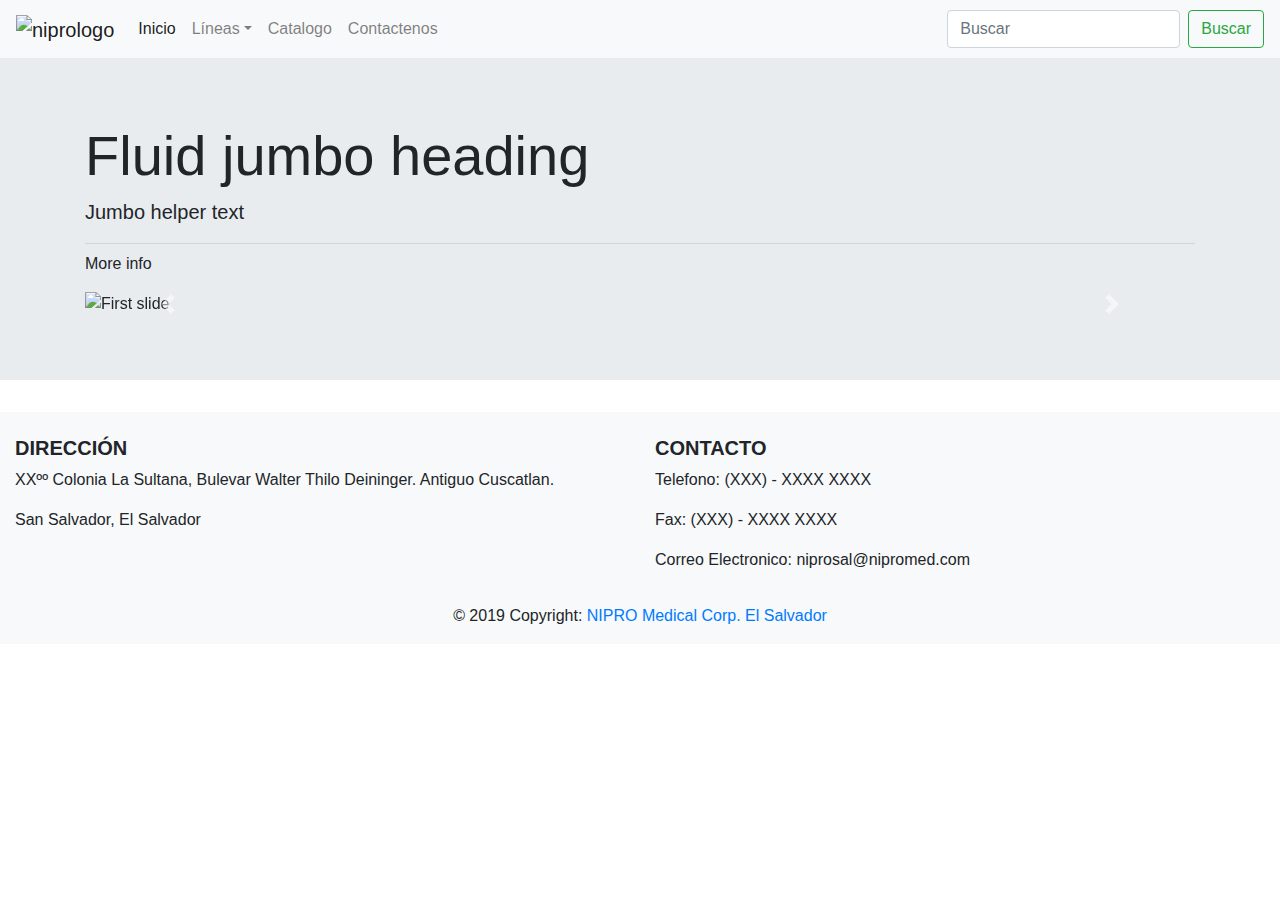
==== index.html @ f3da266a "initial content, nav and footer" ====
<!doctype html>
<html lang="en">
  <head>
    <title>NIPRO El Salvador | Inicio</title>
    <!-- Required meta tags -->
    <meta charset="utf-8">
    <meta name="viewport" content="width=device-width, initial-scale=1, shrink-to-fit=no">

    <!-- Bootstrap CSS -->
    <link rel="stylesheet" href="https://stackpath.bootstrapcdn.com/bootstrap/4.3.1/css/bootstrap.min.css" integrity="sha384-ggOyR0iXCbMQv3Xipma34MD+dH/1fQ784/j6cY/iJTQUOhcWr7x9JvoRxT2MZw1T" crossorigin="anonymous">
    <!-- CSS link to repo -->
    <link rel="stylesheet" href="../niproweb/assets/css/style.css">
  </head>
  <body>

    <nav class="navbar navbar-expand-sm navbar-light bg-light">
        <a class="navbar-brand" href="#">
            <img id="home-logo" src="../niproweb/assets/images/niprologo.png" alt="niprologo">
        </a>
        <button class="navbar-toggler d-lg-none" type="button" data-toggle="collapse" data-target="#collapsibleNavId" aria-controls="collapsibleNavId"
            aria-expanded="false" aria-label="Toggle navigation">
            <span class="navbar-toggler-icon"></span>
        </button>
        <div class="collapse navbar-collapse" id="collapsibleNavId">
            <ul class="navbar-nav mr-auto mt-2 mt-lg-0">
                <li class="nav-item active">
                    <a class="nav-link" href="#">Inicio <span class="sr-only">(current)</span></a>
                </li>
                <li class="nav-item dropdown">
                    <a class="nav-link dropdown-toggle" href="#" id="dropdownId" data-toggle="dropdown" aria-haspopup="true" aria-expanded="false">Líneas</a>
                    <div class="dropdown-menu" aria-labelledby="dropdownId">
                        <a class="dropdown-item" href="#">Línea Renal</a>
                        <a class="dropdown-item" href="#">Línea Hospitalaria</a>
                        <a class="dropdown-item" href="#">Línea Endovascular</a>
                        <a class="dropdown-item" href="#">Línea Diabetes</a>
                        <a class="dropdown-item" href="#">Línea Cardiopulmonar</a>
                    </div>
                </li>
                <li class="nav-item">
                    <a class="nav-link" href="#">Catalogo</a>
                </li>
                <li class="nav-item">
                    <a class="nav-link" href="#">Contactenos</a>
                </li>
            </ul>
            <form class="form-inline my-2 my-lg-0">
                <input class="form-control mr-sm-2" type="text" placeholder="Buscar">
                <button class="btn btn-outline-success my-2 my-sm-0" type="submit">Buscar</button>
            </form>
        </div>
    </nav>

    <div class="jumbotron jumbotron-fluid">
        <div class="container">
            <h1 class="display-4">Fluid jumbo heading</h1>
            <p class="lead">Jumbo helper text</p>
            <hr class="my-2">
            <p>More info</p>
            <div id="carouselExampleControls" class="carousel slide" data-ride="carousel">
                <div class="carousel-inner">
                    <div class="carousel-item active">
                        <img class="d-block w-100" src="..." alt="First slide">
                    </div>
                    <div class="carousel-item">
                        <img class="d-block w-100" src="..." alt="Second slide">
                    </div>
                    <div class="carousel-item">
                        <img class="d-block w-100" src="..." alt="Third slide">
                    </div>
                </div>
                <a class="carousel-control-prev" href="#carouselExampleControls" role="button" data-slide="prev">
                    <span class="carousel-control-prev-icon" aria-hidden="true"></span>
                    <span class="sr-only">Previous</span>
                </a>
                <a class="carousel-control-next" href="#carouselExampleControls" role="button" data-slide="next">
                    <span class="carousel-control-next-icon" aria-hidden="true"></span>
                    <span class="sr-only">Next</span>
                </a>
            </div>
        </div>
    </div>

    <!-- Footer -->
    <footer class="page-footer font-small bg-light pt-4">

        <!-- Footer Text -->
        <div class="container-fluid text-center text-md-left">

            <!-- Grid row -->
            <div class="row">

                <!-- Grid column -->
                <div class="col-md-6 mt-md-0 mt-3">

                    <!-- Content -->
                    <h5 class="text-uppercase font-weight-bold">Dirección</h5>
                    <p>XXºº Colonia La Sultana, Bulevar Walter Thilo Deininger. Antiguo Cuscatlan.</p>
                    <p>San Salvador, El Salvador</p>
                </div>
                <!-- Grid column -->

                <hr class="clearfix w-100 d-md-none pb-3">

                <!-- Grid column -->
                <div class="col-md-6 mb-md-0 mb-3">

                    <!-- Content -->
                    <h5 class="text-uppercase font-weight-bold">Contacto</h5>
                    <p>Telefono: (XXX) - XXXX XXXX</p>
                    <p>Fax: (XXX) - XXXX XXXX</p>
                    <p>Correo Electronico: niprosal@nipromed.com</p>
                </div>
                <!-- Grid column -->

            </div>
            <!-- Grid row -->

        </div>
        <!-- Footer Text -->

        <!-- Copyright -->
        <div class="footer-copyright text-center py-3">© 2019 Copyright:
            <a href="https://mdbootstrap.com/education/bootstrap/"> NIPRO Medical Corp. El Salvador</a>
        </div>
        <!-- Copyright -->

    </footer>
    <!-- Footer -->
      
    <!-- Optional JavaScript -->
    <!-- jQuery first, then Popper.js, then Bootstrap JS -->
    <script src="https://code.jquery.com/jquery-3.3.1.slim.min.js" integrity="sha384-q8i/X+965DzO0rT7abK41JStQIAqVgRVzpbzo5smXKp4YfRvH+8abtTE1Pi6jizo" crossorigin="anonymous"></script>
    <script src="https://cdnjs.cloudflare.com/ajax/libs/popper.js/1.14.7/umd/popper.min.js" integrity="sha384-UO2eT0CpHqdSJQ6hJty5KVphtPhzWj9WO1clHTMGa3JDZwrnQq4sF86dIHNDz0W1" crossorigin="anonymous"></script>
    <script src="https://stackpath.bootstrapcdn.com/bootstrap/4.3.1/js/bootstrap.min.js" integrity="sha384-JjSmVgyd0p3pXB1rRibZUAYoIIy6OrQ6VrjIEaFf/nJGzIxFDsf4x0xIM+B07jRM" crossorigin="anonymous"></script>
  </body>
</html>
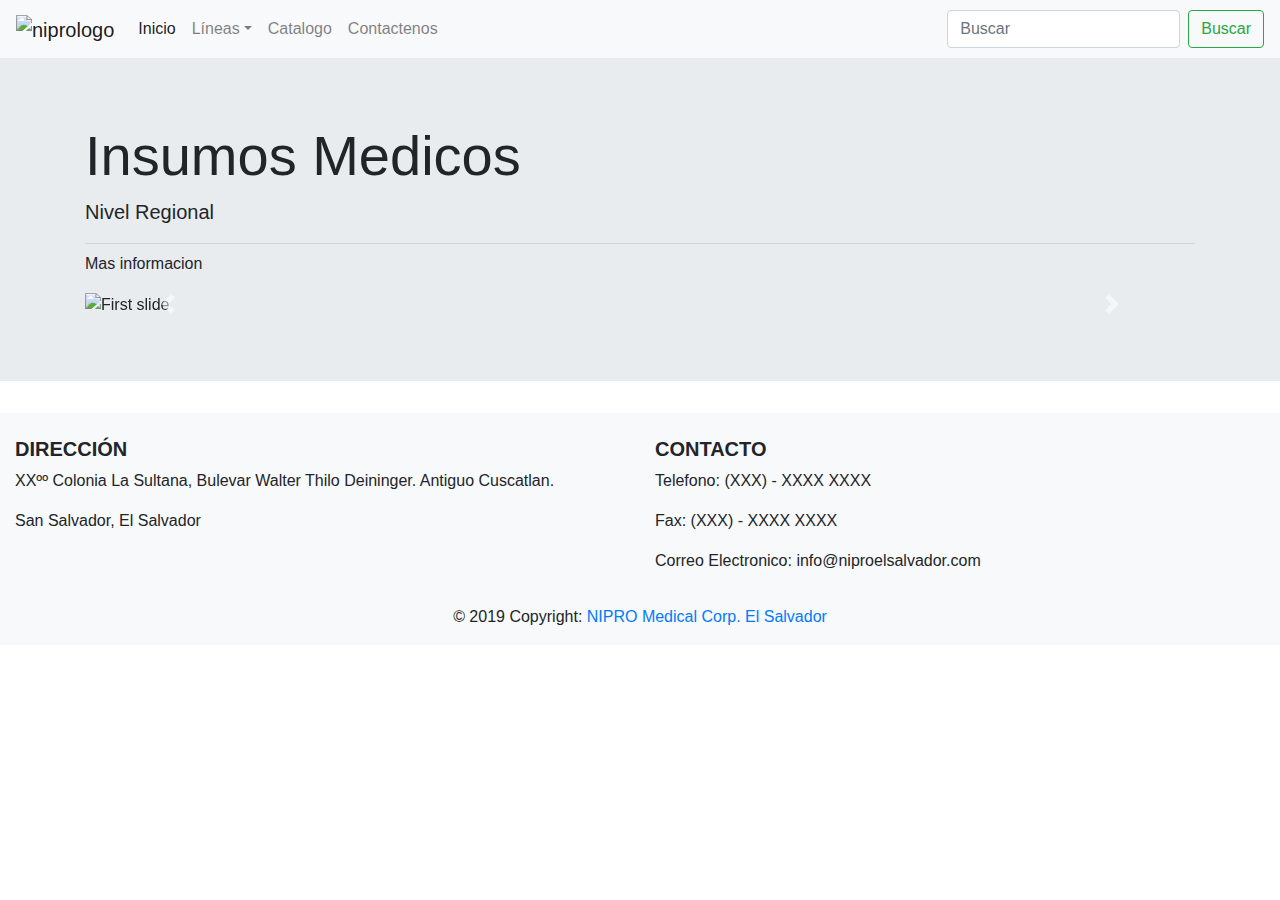
==== commit 79f766d0: "added images to carousel in jumbotron and changed text" ====
--- a/index.html
+++ b/index.html
@@ -52,20 +52,20 @@
 
     <div class="jumbotron jumbotron-fluid">
         <div class="container">
-            <h1 class="display-4">Fluid jumbo heading</h1>
-            <p class="lead">Jumbo helper text</p>
+            <h1 class="display-4">Insumos Medicos</h1>
+            <p class="lead">Nivel Regional</p>
             <hr class="my-2">
-            <p>More info</p>
+            <p>Mas informacion</p>
             <div id="carouselExampleControls" class="carousel slide" data-ride="carousel">
                 <div class="carousel-inner">
                     <div class="carousel-item active">
-                        <img class="d-block w-100" src="..." alt="First slide">
+                        <img class="carousel-img" src="../niproweb/assets/images/image-1.jpg" alt="First slide">
                     </div>
                     <div class="carousel-item">
-                        <img class="d-block w-100" src="..." alt="Second slide">
+                        <img class="carousel-img" src="../niproweb/assets/images/image-2.jpg" alt="Second slide">
                     </div>
                     <div class="carousel-item">
-                        <img class="d-block w-100" src="..." alt="Third slide">
+                        <img class="carousel-img" src="../niproweb/assets/images/image-3.jpg" alt="Third slide">
                     </div>
                 </div>
                 <a class="carousel-control-prev" href="#carouselExampleControls" role="button" data-slide="prev">
@@ -108,7 +108,7 @@
                     <h5 class="text-uppercase font-weight-bold">Contacto</h5>
                     <p>Telefono: (XXX) - XXXX XXXX</p>
                     <p>Fax: (XXX) - XXXX XXXX</p>
-                    <p>Correo Electronico: niprosal@nipromed.com</p>
+                    <p>Correo Electronico: info@niproelsalvador.com</p>
                 </div>
                 <!-- Grid column -->
 
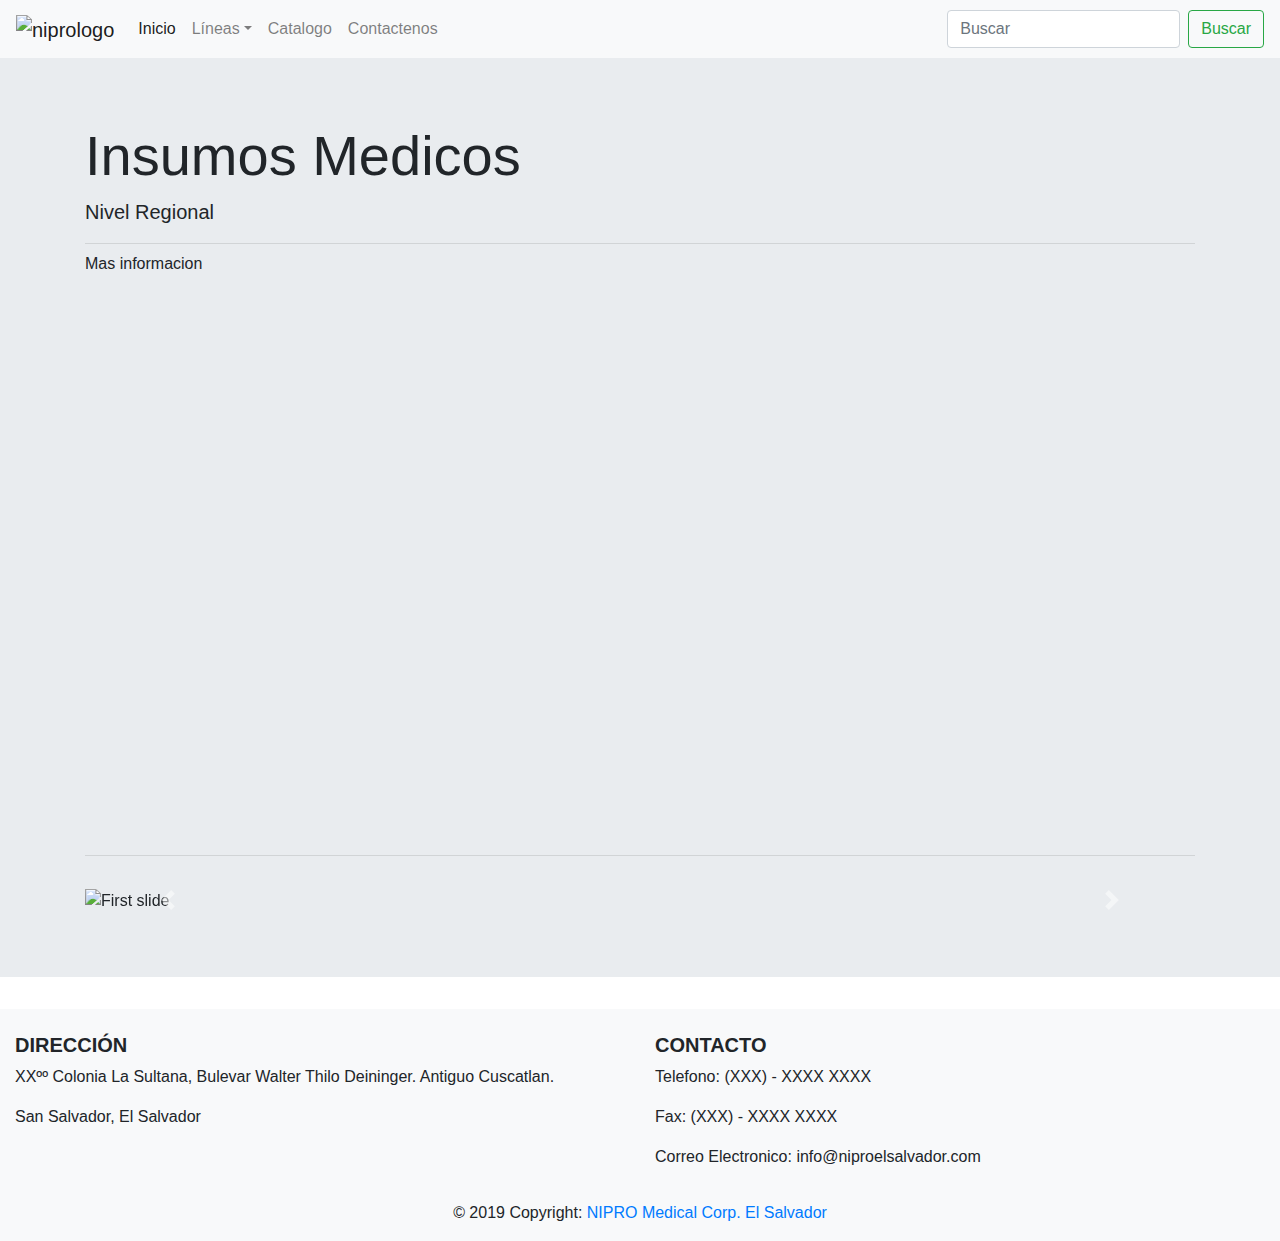
==== commit 9738b5b8: "added video" ====
--- a/index.html
+++ b/index.html
@@ -24,7 +24,7 @@
         <div class="collapse navbar-collapse" id="collapsibleNavId">
             <ul class="navbar-nav mr-auto mt-2 mt-lg-0">
                 <li class="nav-item active">
-                    <a class="nav-link" href="#">Inicio <span class="sr-only">(current)</span></a>
+                    <a class="nav-link" href="../niproweb/index.html">Inicio <span class="sr-only">(current)</span></a>
                 </li>
                 <li class="nav-item dropdown">
                     <a class="nav-link dropdown-toggle" href="#" id="dropdownId" data-toggle="dropdown" aria-haspopup="true" aria-expanded="false">Líneas</a>
@@ -37,10 +37,10 @@
                     </div>
                 </li>
                 <li class="nav-item">
-                    <a class="nav-link" href="#">Catalogo</a>
+                    <a class="nav-link" href="../niproweb/catalog.html">Catalogo</a>
                 </li>
                 <li class="nav-item">
-                    <a class="nav-link" href="#">Contactenos</a>
+                    <a class="nav-link" href="../niproweb/contact.html">Contactenos</a>
                 </li>
             </ul>
             <form class="form-inline my-2 my-lg-0">
@@ -56,6 +56,15 @@
             <p class="lead">Nivel Regional</p>
             <hr class="my-2">
             <p>Mas informacion</p>
+            <br>
+            <video width="900" height="500" autoplay>
+                <source src="../niproweb/assets/media/nipro-world-video.mp4" type="video/mp4">
+                Your browser does not support the video tag.
+            </video>
+            <br>
+            <br>
+            <hr class="my-2">
+            <br>
             <div id="carouselExampleControls" class="carousel slide" data-ride="carousel">
                 <div class="carousel-inner">
                     <div class="carousel-item active">
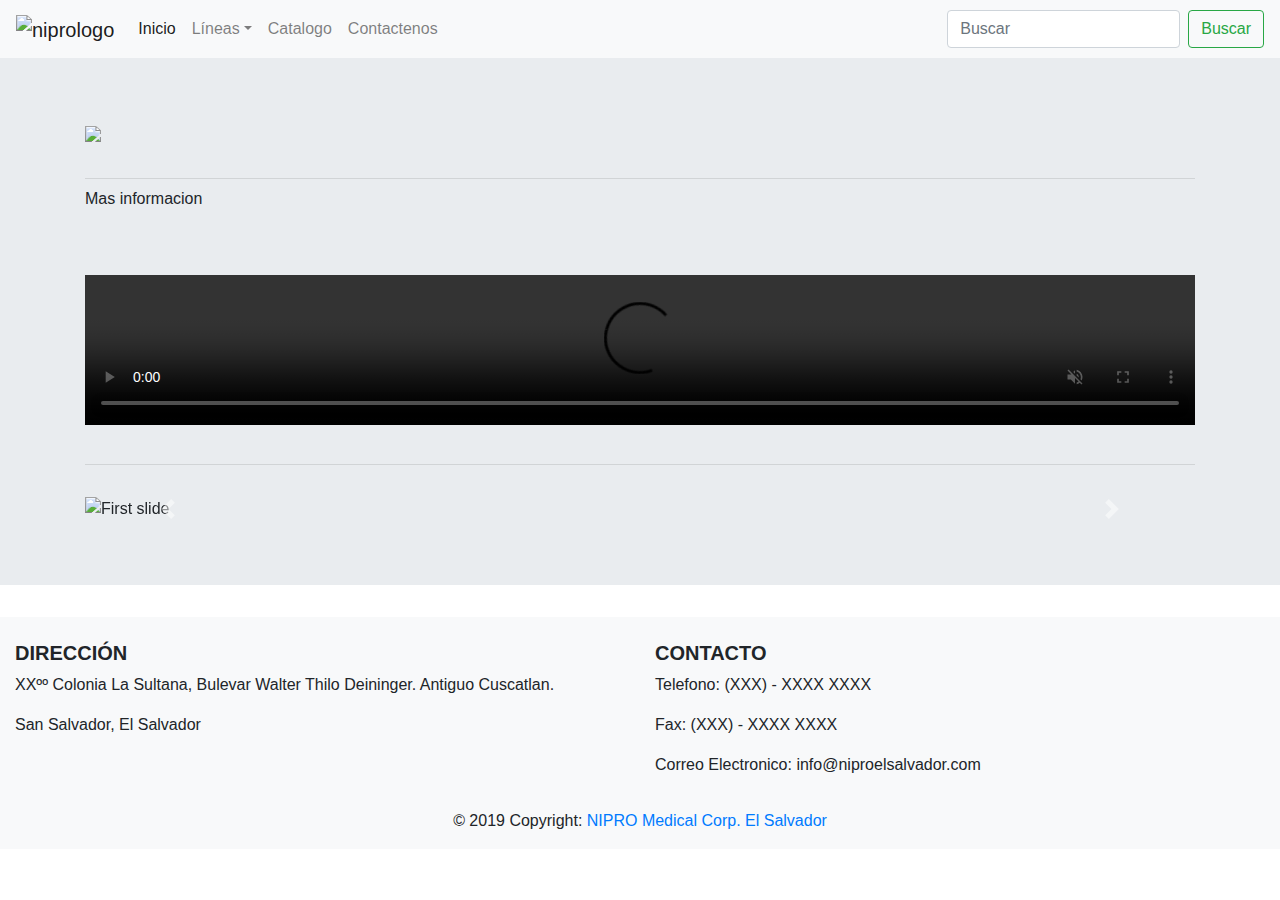
==== commit 4f4e2642: "fixed padding on container for device friendly" ====
--- a/index.html
+++ b/index.html
@@ -52,12 +52,14 @@
 
     <div class="jumbotron jumbotron-fluid">
         <div class="container">
-            <h1 class="display-4">Insumos Medicos</h1>
-            <p class="lead">Nivel Regional</p>
+            <img src="../niproweb/assets/images/ribbon.png" class="ribbon">
+            <br>
+            <br>
             <hr class="my-2">
             <p>Mas informacion</p>
             <br>
-            <video width="900" height="500" autoplay>
+            <br>
+            <video width="100%" height="100%" loop autoplay muted controls id="vid">
                 <source src="../niproweb/assets/media/nipro-world-video.mp4" type="video/mp4">
                 Your browser does not support the video tag.
             </video>
@@ -141,5 +143,7 @@
     <script src="https://code.jquery.com/jquery-3.3.1.slim.min.js" integrity="sha384-q8i/X+965DzO0rT7abK41JStQIAqVgRVzpbzo5smXKp4YfRvH+8abtTE1Pi6jizo" crossorigin="anonymous"></script>
     <script src="https://cdnjs.cloudflare.com/ajax/libs/popper.js/1.14.7/umd/popper.min.js" integrity="sha384-UO2eT0CpHqdSJQ6hJty5KVphtPhzWj9WO1clHTMGa3JDZwrnQq4sF86dIHNDz0W1" crossorigin="anonymous"></script>
     <script src="https://stackpath.bootstrapcdn.com/bootstrap/4.3.1/js/bootstrap.min.js" integrity="sha384-JjSmVgyd0p3pXB1rRibZUAYoIIy6OrQ6VrjIEaFf/nJGzIxFDsf4x0xIM+B07jRM" crossorigin="anonymous"></script>
-  </body>
+    <!-- Script for this repo -->
+    <script src="../niproweb/assets/javascript/script.js"></script>
+</body>
 </html>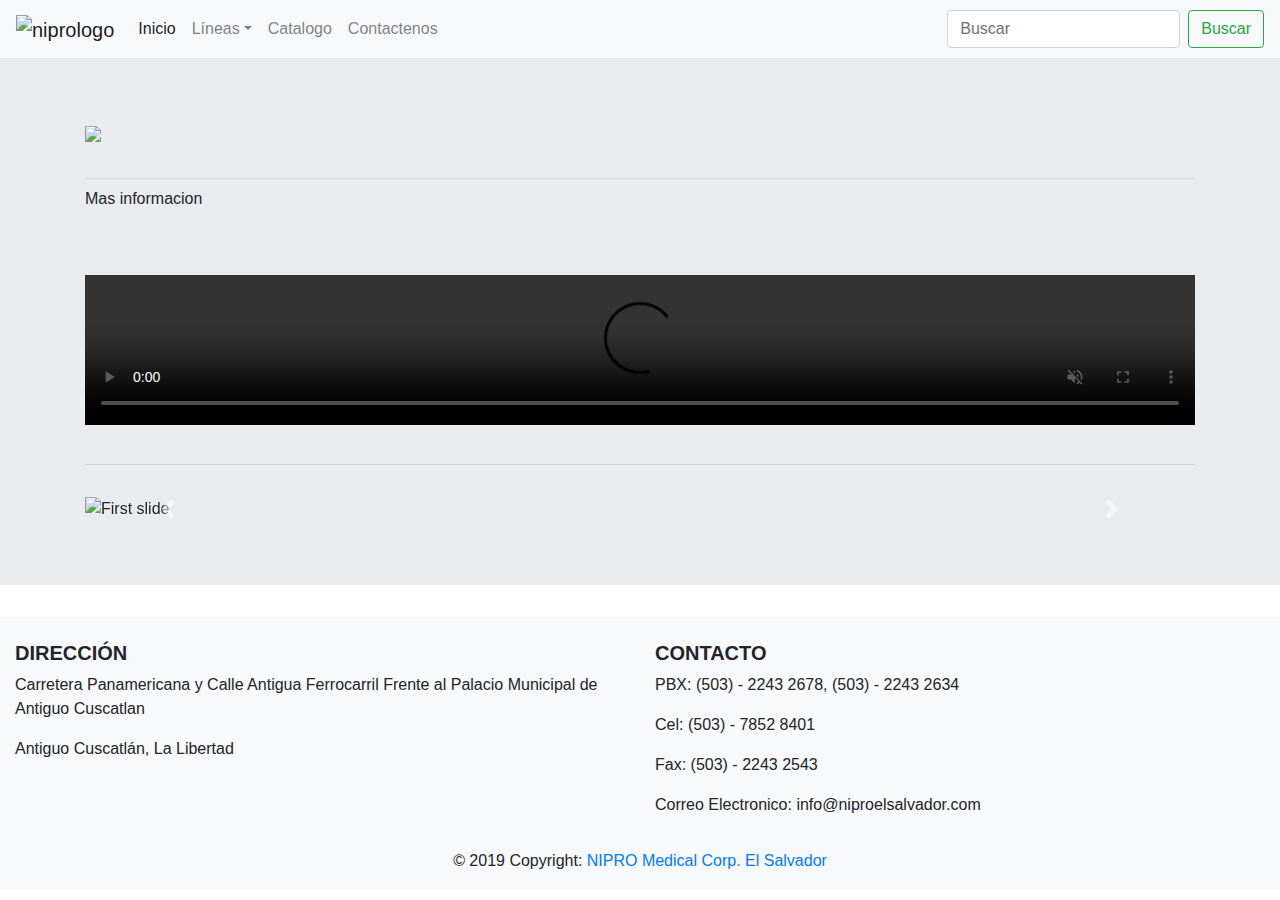
==== commit 861c7191: "added correct address info and contact info" ====
--- a/index.html
+++ b/index.html
@@ -105,8 +105,9 @@
 
                     <!-- Content -->
                     <h5 class="text-uppercase font-weight-bold">Dirección</h5>
-                    <p>XXºº Colonia La Sultana, Bulevar Walter Thilo Deininger. Antiguo Cuscatlan.</p>
-                    <p>San Salvador, El Salvador</p>
+                    <p>Carretera Panamericana y Calle Antigua Ferrocarril
+                    Frente al Palacio Municipal de Antiguo Cuscatlan</p>
+                    <p>Antiguo Cuscatlán, La Libertad</p>
                 </div>
                 <!-- Grid column -->
 
@@ -117,8 +118,9 @@
 
                     <!-- Content -->
                     <h5 class="text-uppercase font-weight-bold">Contacto</h5>
-                    <p>Telefono: (XXX) - XXXX XXXX</p>
-                    <p>Fax: (XXX) - XXXX XXXX</p>
+                    <p>PBX: (503) - 2243 2678, (503) - 2243 2634</p>
+                    <p>Cel: (503) - 7852 8401</p>
+                    <p>Fax: (503) - 2243 2543</p>
                     <p>Correo Electronico: info@niproelsalvador.com</p>
                 </div>
                 <!-- Grid column -->
@@ -131,7 +133,7 @@
 
         <!-- Copyright -->
         <div class="footer-copyright text-center py-3">© 2019 Copyright:
-            <a href="https://mdbootstrap.com/education/bootstrap/"> NIPRO Medical Corp. El Salvador</a>
+            <a href=""> NIPRO Medical Corp. El Salvador</a>
         </div>
         <!-- Copyright -->
 
